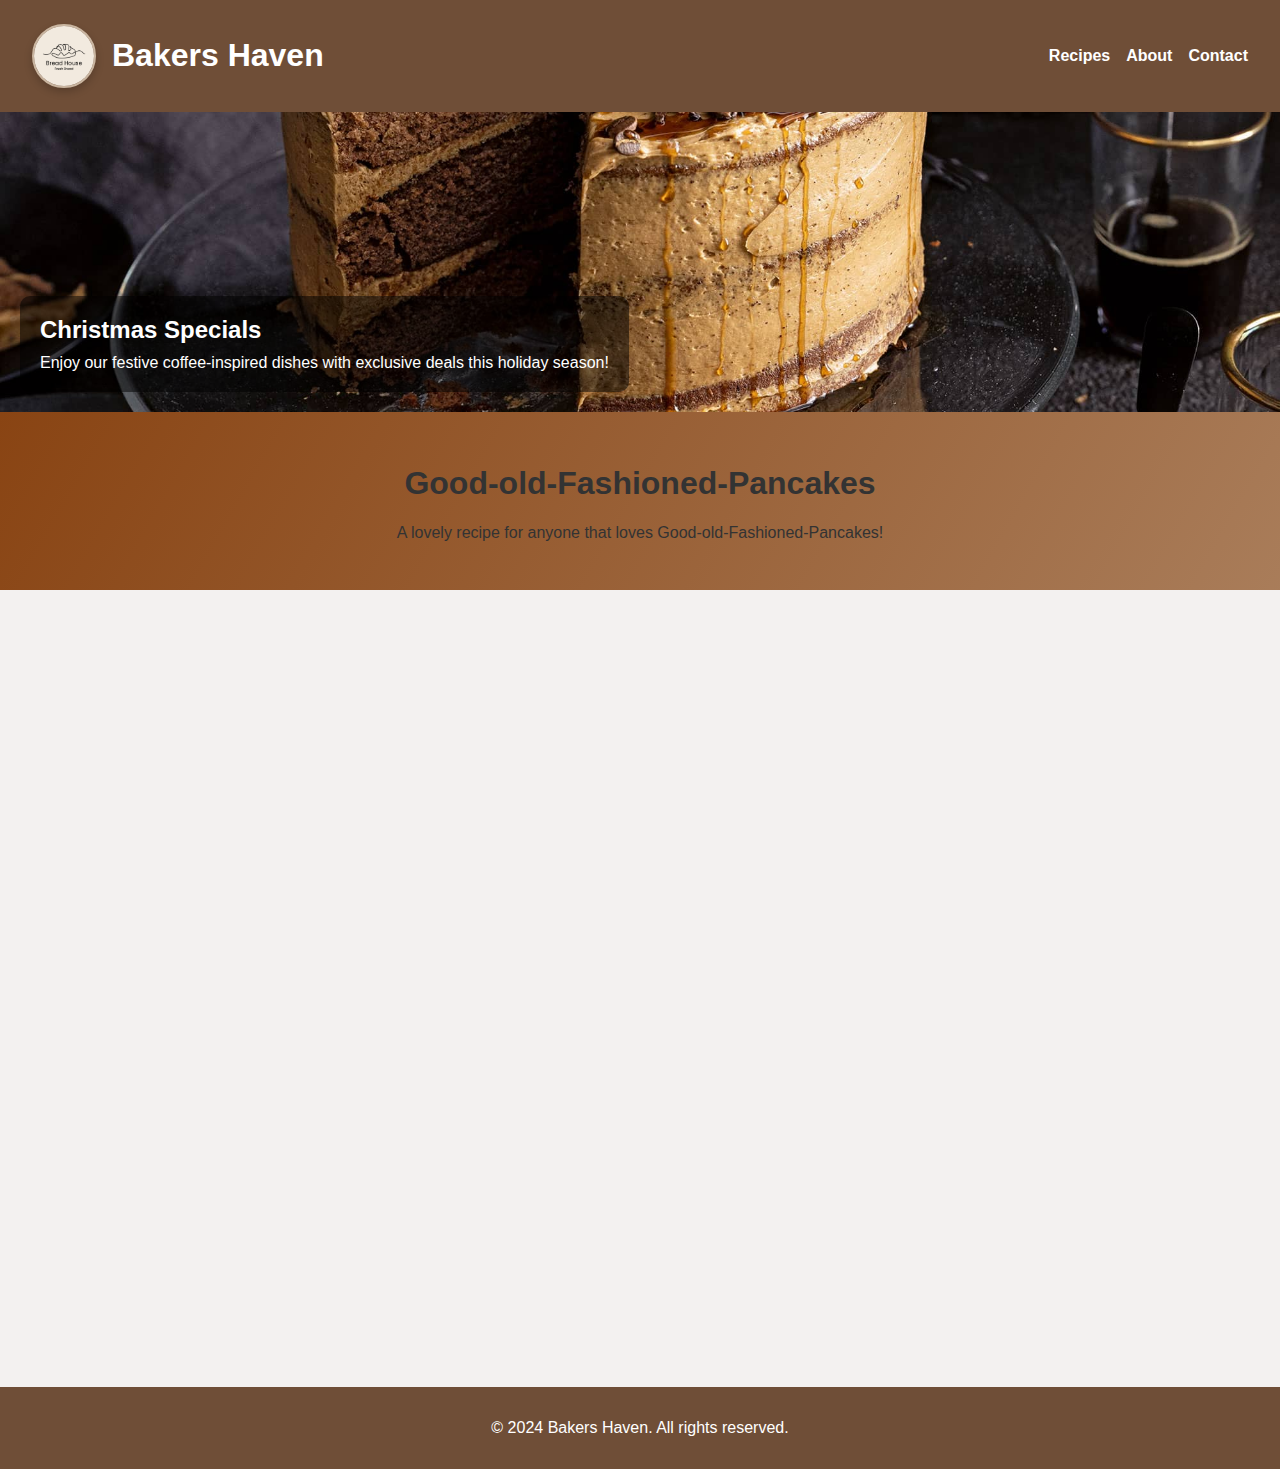
==== Pancakes.html @ 5b1fe364 "Add files via upload" ====
<!DOCTYPE html>
<html lang="en">
<head>
  <meta charset="UTF-8">
  <meta name="viewport" content="width=device-width, initial-scale=1.0">
  <title>Pancakes</title>
  <link rel="stylesheet" href="style.css">
  <link rel="stylesheet" href="recipe-style.css">
</head>
<body>
    <script src="script.js"></script>
  <!-- Header -->
  <header>
    <div class="logo-container">
        <img src="logo.jpg" alt="Coffee Artisan Logo" class="logo">
    <h1>Bakers Haven</h1>
    </div>
    <nav>
      <ul>
        <li><a href="index.html">Recipes</a></li>
        <li><a href="about.html">About</a></li>
        <li><a href="contacts.html">Contact</a></li>
      </ul>
    </nav>
  </header>

  <div class="slideshow">
    <div class="slide" style="background-image: url('banner.jpg');">
      <div class="slide-content">
        <h2>Christmas Specials</h2>
        <p>Enjoy our festive coffee-inspired dishes with exclusive deals this holiday season!</p>
      </div>
    </div>
    <div class="slide" style="background-image: url('banner2.webp');">
      <div class="slide-content">
        <h2>Gift Ideas</h2>
        <p>Find the perfect gifts for your loved ones!</p>
      </div>
    </div>
    <div class="slide" style="background-image: url('banner3.jpg');">
      <div class="slide-content">
        <h2>New Year Treats</h2>
        <p>Start the year with our special recipes.</p>
      </div>
    </div>
  </div>

  <!-- Banner -->
  <div class="hero">
    <h1>Good-old-Fashioned-Pancakes</h1>
    <p>A lovely recipe for anyone that loves Good-old-Fashioned-Pancakes!</p>
  </div>

  <!-- Recipe Content -->
  <section class="recipe-container">
    <div class="recipe-image">
      <img src="Good-old-Fashioned-Pancakes.jpg" alt="Good-old-Fashioned-Pancakes">
    </div>
    <div class="recipe-details">
      <h2>Ingredients</h2>
      <ul>
        <li>1 cup all-purpose flour</li>
        <li>2 tbsp sugar</li>
        <li>1 tsp baking powder</li>
        <li>½ tsp baking soda</li>
        <li>¼ tsp salt</li>
        <li>¾ cup milk (or a milk alternative)</li>
        <li>¼ cup freshly brewed coffee (cooled)</li>
        <li>1 large egg</li>
        <li>2 tbsp melted butter or vegetable oil</li>
        <li>½ tsp vanilla extract</li>
        <li>...</li>
    </ul>
    
    <h3>Instructions</h3>
      <ol>
        <li>Prepare the batter:

            In a medium bowl, whisk together the dry ingredients: flour, sugar, baking powder, baking soda, and salt.
            In another bowl, mix the wet ingredients: milk, coffee, egg, melted butter, and vanilla extract.
            Pour the wet ingredients into the dry ingredients and stir until just combined. (It's okay if the batter is a little lumpy.)</li>
    <li>Cook the pancakes:

        Heat a non-stick skillet or griddle over medium heat and lightly grease it with butter or oil.
        Pour ¼ cup of batter onto the skillet for each pancake.
        Cook until bubbles form on the surface and the edges look set, about 2 minutes. Flip and cook the other side for 1-2 minutes or until golden brown.</li>
    <li>Serve and enjoy:

        Stack the pancakes and top with whipped cream, coffee syrup, and your favorite garnishes. Serve warm.</li>
    
      </ol>
      <button class="back-btn" onclick="window.location.href='index.html'">Back to Main Page</button>
    </div>
  </section>

  <!-- Footer -->
  <footer>
    <p>&copy; 2024 Bakers Haven. All rights reserved.</p>
  </footer>
</body>
</html>
---- style.css ----
/* * style.css */ 
body {
  font-family: Arial, sans-serif;
  margin: 0;
  padding: 0;
  background-color: #f3f1f0;
  color: #333;
}

header {
    display: flex;
    justify-content: space-between;
    align-items: center;
    padding: 1rem 2rem;
    background-color: #6f4e37;
    color: white;
}
/* Logo Container */
.logo-container {
    display: flex;
    align-items: center;
    gap: 1rem; /* Space between logo and title */
  }
  
  /* Logo Styling */
  .logo {
    width: 60px; /* Adjust size as needed */
    height: 60px;
    border-radius: 50%; /* Makes the logo circular */
    object-fit: cover; /* Ensures the image fits within the circle */
    box-shadow: 0 4px 8px rgba(0, 0, 0, 0.2); /* Optional: Adds a subtle shadow */
    border: 2px solid #c9b5a0; /* Optional: Adds a border matching your theme */
  }
#hero {
    color: white;
    text-align: center;
    padding: 2rem;
    animation: backgroundMove 10s linear infinite; /* Ensure animation is properly applied */
    animation-delay: 0.2s; /* Delay applied to the animation */
    background: linear-gradient(120deg, #894413, #948676); /* Gradient background */
    background-size: 200% 200%; /* Ensures the gradient is large enough to move */
  }

/* Navigation */
nav ul {
    list-style: none;
    display: flex;
    gap: 1rem;
    margin: 0;
    padding: 0;
  }
  
  nav ul li a {
    color: white;
    text-decoration: none;
    font-weight: bold;
    transition: color 0.3s ease;
  }
  
  nav ul li a:hover {
    color: #c9b5a0;
  }

/* View Recipe Button */
.view-recipe-btn {
    display: inline-block;
    padding: 10px 20px;
    margin-top: 10px;
    font-size: 16px;
    color: white;
    background-color: #6f4e37;
    border: none;
    border-radius: 5px;
    cursor: pointer;
    text-align: center;
    transition: background-color 0.3s ease, transform 0.2s ease;
  }
  
  /* Hover Effects */
  .view-recipe-btn:hover {
    background-color: #5a3d2d;
    transform: scale(1.05); /* Slightly enlarge the button */
  }
  
  /* Focus Effects (for accessibility) */
  .view-recipe-btn:focus {
    outline: 2px solid #c9b5a0;
    outline-offset: 2px;
  }


/* Slideshow Container */
.slideshow {
    position: relative;
    width: 100%;
    height: 300px;
    overflow: hidden;
  }
  
  /* Slides */
  .slide {
    position: absolute;
    width: 100%;
    height: 100%;
    background-size: cover;
    background-position: center;
    transform: translateX(100%);
    transition: transform 1s ease-in-out;
  }
  
  /* First Slide Visible */
  .slide:first-child {
    transform: translateX(0);
  }
  
  /* Slide Content */
  .slide-content {
    position: absolute;
    bottom: 20px;
    left: 20px;
    color: white;
    background-color: rgba(0, 0, 0, 0.5);
    padding: 20px;
    border-radius: 10px;
  }
  
  .slide-content h2 {
    font-size: 24px;
    margin: 0 0 10px;
  }
  
  .slide-content p {
    font-size: 16px;
    margin: 0;
  }



  .hero {
    text-align: center;
    padding: 2rem;
    animation: backgroundMove 10s linear infinite; /* Ensure animation is properly applied */
    animation-delay: 0.2s; /* Delay applied to the animation */
    background: linear-gradient(120deg, #894413, #c9b5a0); /* Gradient background */
    background-size: 200% 200%; /* Ensures the gradient is large enough to move */
  }

.recipe-gallery {
  display: flex;
  flex-wrap: wrap;
  justify-content: space-around;
  padding: 2rem;
}

  
  .recipe-card:hover {
    transform: scale(1.05);
    box-shadow: 0 8px 15px rgba(0, 0, 0, 0.2);
  }
  

.recipe-card {
  background: white;
  border: 1px solid #ddd;
  border-radius: 8px;
  margin: 1rem;
  padding: 1rem;
  width: 300px;
  text-align: center;
  transition: transform 0.3s ease, box-shadow 0.3s ease;
  opacity: 0;
    transform: translateX(-20px);
    animation: slideIn 0.8s ease-out forwards;
}

.recipe-card img {
  width: 100%;
  border-radius: 8px;
}
section {
    opacity: 0;
    animation: fadeIn 1s ease-out forwards;
  }
  
  
  .recipe-card:nth-child(1) {
    animation-delay: 0.2s;
  }
  
  .recipe-card:nth-child(2) {
    animation-delay: 0.4s;
  }
  
  .recipe-card:nth-child(3) {
    animation-delay: 0.6s;
  }
  

  
  a {
    animation: pulse 1.5s infinite;
  }
  
  

footer {
  background-color: #6f4e37;
  color: white;
  text-align: center;
  padding: 1rem;
}

/* Smooth Fade-In Animation */
/* Animations */
@keyframes fadeIn {
    from {
      opacity: 0;
      transform: translateY(20px);
    }
    to {
      opacity: 1;
      transform: translateY(0);
    }
  }
  
  @keyframes slideIn {
    from {
      opacity: 0;
      transform: translateX(-20px);
    }
    to {
      opacity: 1;
      transform: translateX(0);
    }
  }
  
  @keyframes pulse {
    0%, 100% {
      transform: scale(1);
    }
    50% {
      transform: scale(1.1);
    }
  }
  
  @keyframes backgroundMove {
    0% {
        background-position: 0% 50%; /* Starting position */
      }
      100% {
        background-position: 100% 50%; /* End position */
      }
    }
---- recipe-style.css ----
/* Recipe Page Styling */
.recipe-container {
    display: flex;
    flex-wrap: wrap;
    align-items: center;
    margin: 2rem;
    position: relative;
  }
  
  /* Large Image Styling */
  .recipe-image {
    flex: 1;
    max-width: 50%;
    position: relative;
    z-index: 1;
  }
  
  .recipe-image img {
    width: 100%;
    height: auto;
    border-radius: 10px;
    box-shadow: 0 8px 15px rgba(0, 0, 0, 0.2);
  }
  
  /* Overlapping Recipe Details */
  .recipe-details {
    flex: 1;
    max-width: 50%;
    margin-left: -5rem;
    background-color: #fdfbf7;
    padding: 2rem;
    border-radius: 10px;
    box-shadow: 0 8px 15px rgba(0, 0, 0, 0.1);
    z-index: 2;
    position: relative;
  }
  
  .recipe-details h2 {
    font-size: 24px;
    margin-top: 0;
    color: #6f4e37;
  }
  
  .recipe-details ul,
  .recipe-details ol {
    margin: 1rem 0;
    padding-left: 1.5rem;
  }
  
  .recipe-details li {
    margin-bottom: 0.5rem;
  }
  
  /* Back Button Styling */
  .back-btn {
    display: inline-block;
    margin-top: 1rem;
    padding: 10px 20px;
    background-color: #6f4e37;
    color: white;
    font-size: 16px;
    border: none;
    border-radius: 5px;
    cursor: pointer;
    transition: background-color 0.3s ease, transform 0.2s ease;
  }
  
  .back-btn:hover {
    background-color: #5a3d2d;
    transform: scale(1.05);
  }
  
  .back-btn:focus {
    outline: 2px solid #c9b5a0;
    outline-offset: 2px;
  }
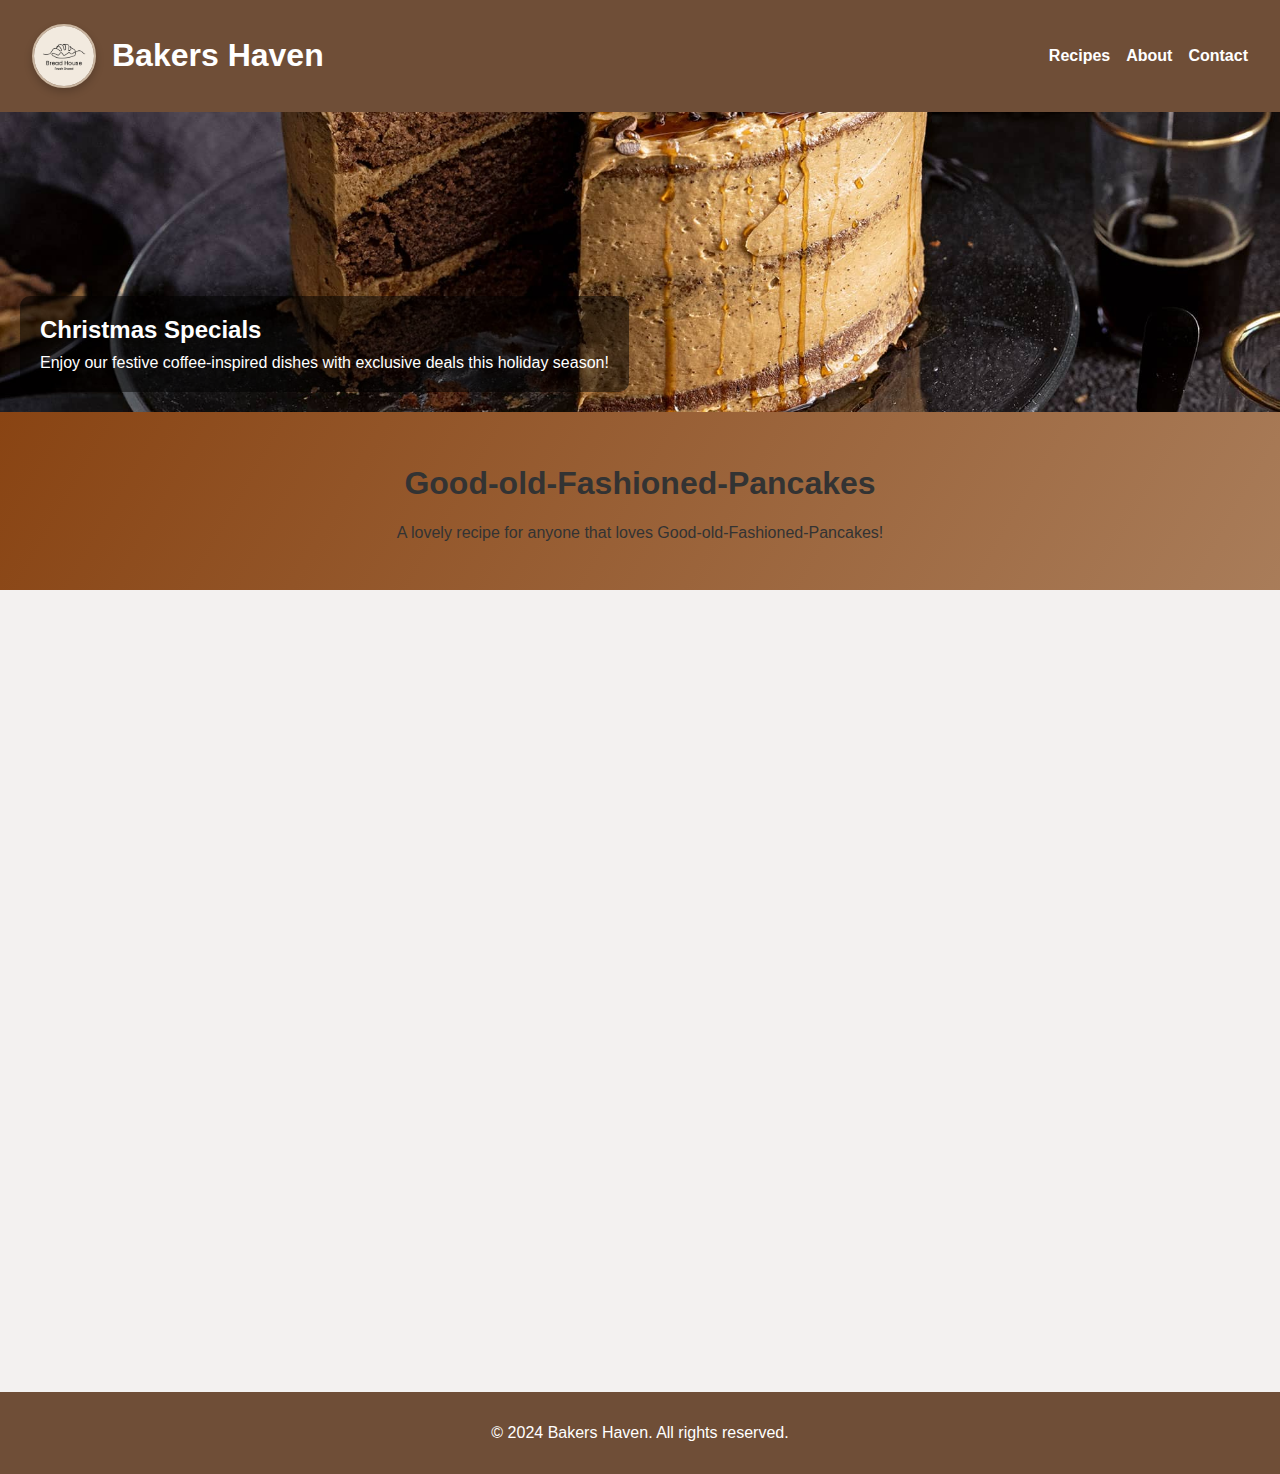
==== commit 57364a32: "Update Pancakes.html" ====
--- a/Pancakes.html
+++ b/Pancakes.html
@@ -72,7 +72,7 @@
         <li>...</li>
     </ul>
     
-    <h3>Instructions</h3>
+    <h2>Instructions</h2>
       <ol>
         <li>Prepare the batter:
 
